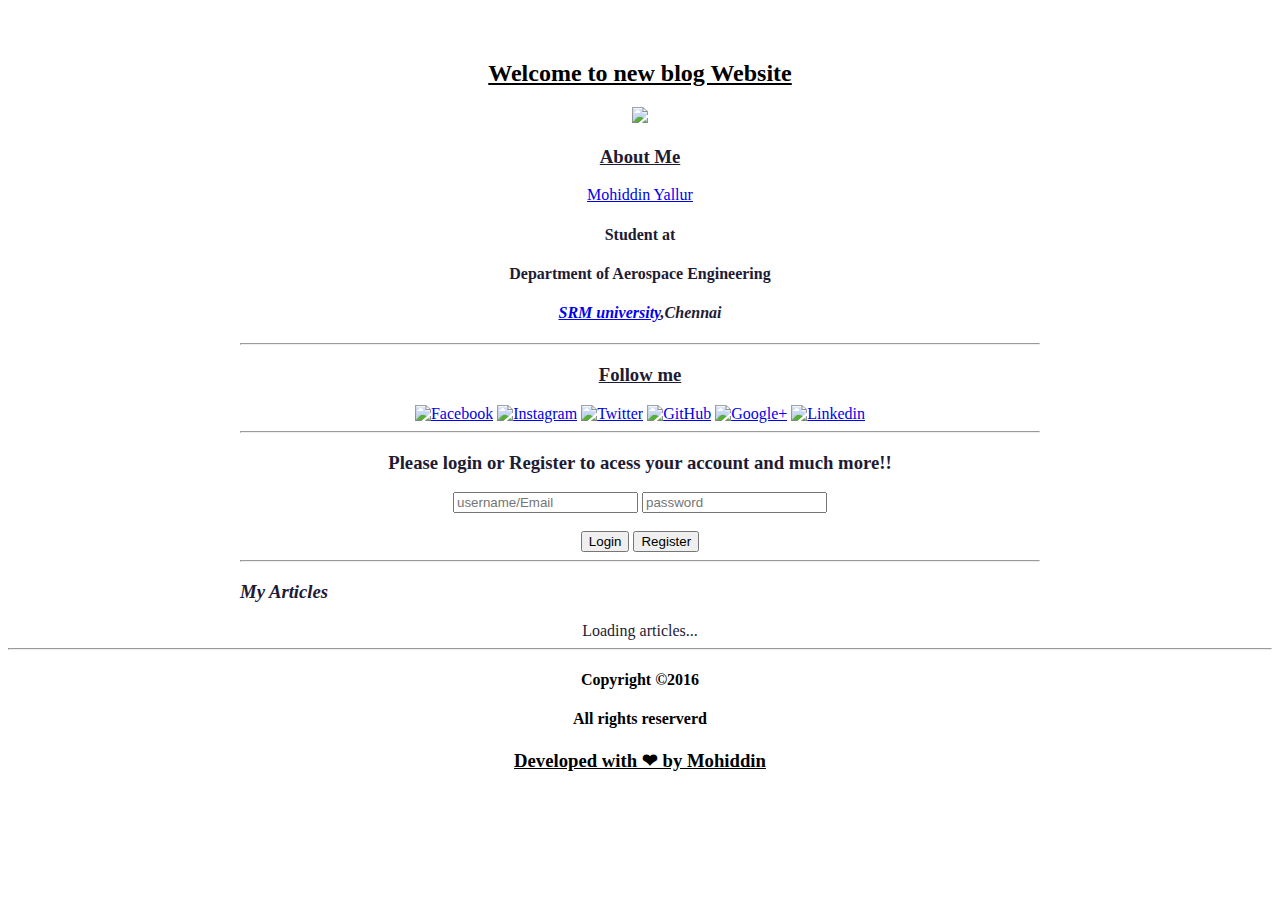
==== ui/index.html @ f8422302 "[imad-console] Updates ui/index.html" ====
<!doctype html>
<html>
    <head>
        <title> Welcome to Mohiddin,s blog website</title>
        <link href="/ui/style.css" rel="stylesheet" />
    </head>
    <body>
        <style>body
        {
            
               background-image:url("http://i.imgur.com/Ii3WzE9.jpg");
            background-repeat:no-repeat;
            background-size:2900px;
            background-position:20% 20%;
              background-origin:content-box;
            background{
                filter:blur(10px);
            }
        }
        </style>
      <div align="center">  <h2><b><u>Welcome to new blog Website </u></b></h2></div>
      
      <div></div>
      
      
      
      
        <div class="container">
            <div class="center">
                <img src="https://scontent-sin6-1.xx.fbcdn.net/v/t1.0-9/15327233_1779056032345169_5790053855542440656_n.jpg?oh=b40282d2f67507ffdb10532819db2510&oe=58F0A5E9"class="img-medium"/>
            </div>
            
            
            
            
            <div></div>
            <div align="center">
              <h3><u>About Me</u></h3>
            <div><u>
        <a href="https://www.facebook.com/mohiddin991?fref=ts">Mohiddin Yallur</a></u><br/><h4>Student at</h4><h4>Department of Aerospace Engineering</h4>
            <h4><i><a href="http://www.srmuniv.ac.in/">SRM university</a>,Chennai</i></h4>
            </div>
            </div>
            <hr/>
                 <header>
                      <div align="center"><h3><u><b>Follow me</b></u></h3></div>
                      <div></div>
                      
        <div align="center">
   <span class="fa-stack fa-lg"> <a href="https://www.facebook.com/mohiddin991"><img src="http://imgur.com/yl2Qnjm.jpg" target="_blank" alt="Facebook" width="40" height="40"/></a></span>
    <span class="fa-stack fa-lg"><a href="https://www.instagram.com/mohiddin_yallur/"><img src="http://imgur.com/IqNlhJF.jpg" alt="Instagram" width="40" height="40"/></a></span>
    <span class="fa-stack fa-lg"><a href="https://twitter.com/mohiddin_yallur"><img src="http://imgur.com/bhURPmI.jpg" alt="Twitter" width="40" height="40"/></a></span>
    <span class="fa-stack fa-lg"><a href="https://github.com/mohiddinyallur"><img src="http://imgur.com/5kavRVl.jpg" alt="GitHub" width="40" height="40"/></a></span>
    <span class="fa-stack fa-lg"> <a href="https://plus.google.com/u/0/115245703000977167645"><img src="http://imgur.com/zCEbpKu.jpg" alt="Google+" width="40" height="40"/></a></span>
   <span class="fa-stack fa-lg"> <a href="https://www.linkedin.com/in/mohiddin-yallur-6a7b76108?trk=nav_responsive_tab_profile"><img src="http://imgur.com/pzgBRmL.jpg" alt="Linkedin" width="40" height="40"/></a></span>
    </div>
    </header>
    <div></div>
    <div></div>
            
            
            <hr/>
            <div align="center" id="login_area">
                <center>Loading login status...</center>
            </div>
            <hr/>
            <h3><i>My Articles</i></h3>
            <div id="articles">
                <center>Loading articles...</center>
            </div>
            <div class="footer">
            </div>
        </div>
        
        <bottom>
           <div align="center" >
        <footer>
            <hr/>
            <h4 align="center"><center>Copyright &copy;2016 </center></h4>
            <h4 align="center">All rights reserverd</h4>
            <h3 align="center"><u>Developed with &#10084; by Mohiddin</u></h3>

        </footer>
        </div>
        </bottom>
        <script type="text/javascript" src="/ui/main.js">
        </script>
    </body>
</html>
---- ui/style.css ----
body {
     background-image:url("http://www.hbc333.com/data/out/34/47302153-blurred-wallpaper.jpg");
    font-family:parkavenue,cursive;
    color:#000000;
    margin-top: 60px;
    background:500px;
}

.center {
    text-align: center;
    
}

.text-big {
    font-size: 300%;
}

.img-circle {
    border-radius: 50%;
}
.bold {
    font-weight: bold;
}

.img-medium {
    height: 200px;
}

.container {
    
    max-width: 800px;
    margin: 0 auto;
    color: #1e1b34;
    font-family:parkavenue,cursive;
    font-size:22;
    padding-left: 20px;
    padding-right: 20px;
}

.comment {

    background-image:url('http://i.imgur.com/hFnYrYv.jpg');
    background-size:2000px;
    margin-left: 10px;
    padding-bottom: 10px;
    border-bottom: 1px solid #ccc;
}

.commenter {
    font-style: italic;
    font-size: 0.8em;
}

#comment_form {
    margin-left: 10px;
    padding-bottom: 10px;
    border-bottom: 1px solid #ccc;
}
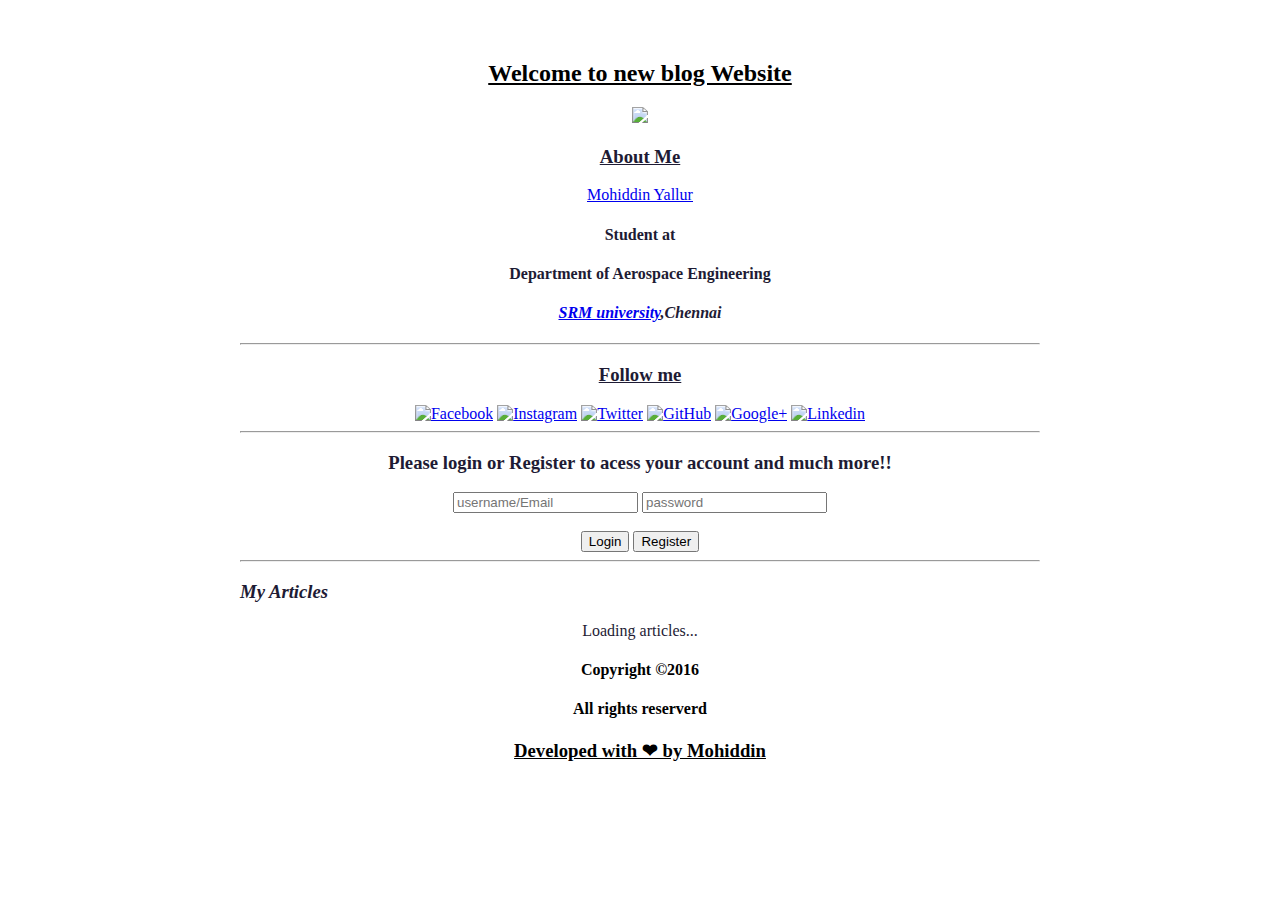
==== commit 73a4b12d: "[imad-console] Updates ui/index.html" ====
--- a/ui/index.html
+++ b/ui/index.html
@@ -11,7 +11,7 @@
                background-image:url("http://i.imgur.com/Ii3WzE9.jpg");
             background-repeat:no-repeat;
             background-size:2900px;
-            background-position:20% 20%;
+            background-position:20% 15%;
               background-origin:content-box;
             background{
                 filter:blur(10px);
@@ -75,7 +75,6 @@
         <bottom>
            <div align="center" >
         <footer>
-            <hr/>
             <h4 align="center"><center>Copyright &copy;2016 </center></h4>
             <h4 align="center">All rights reserverd</h4>
             <h3 align="center"><u>Developed with &#10084; by Mohiddin</u></h3>
